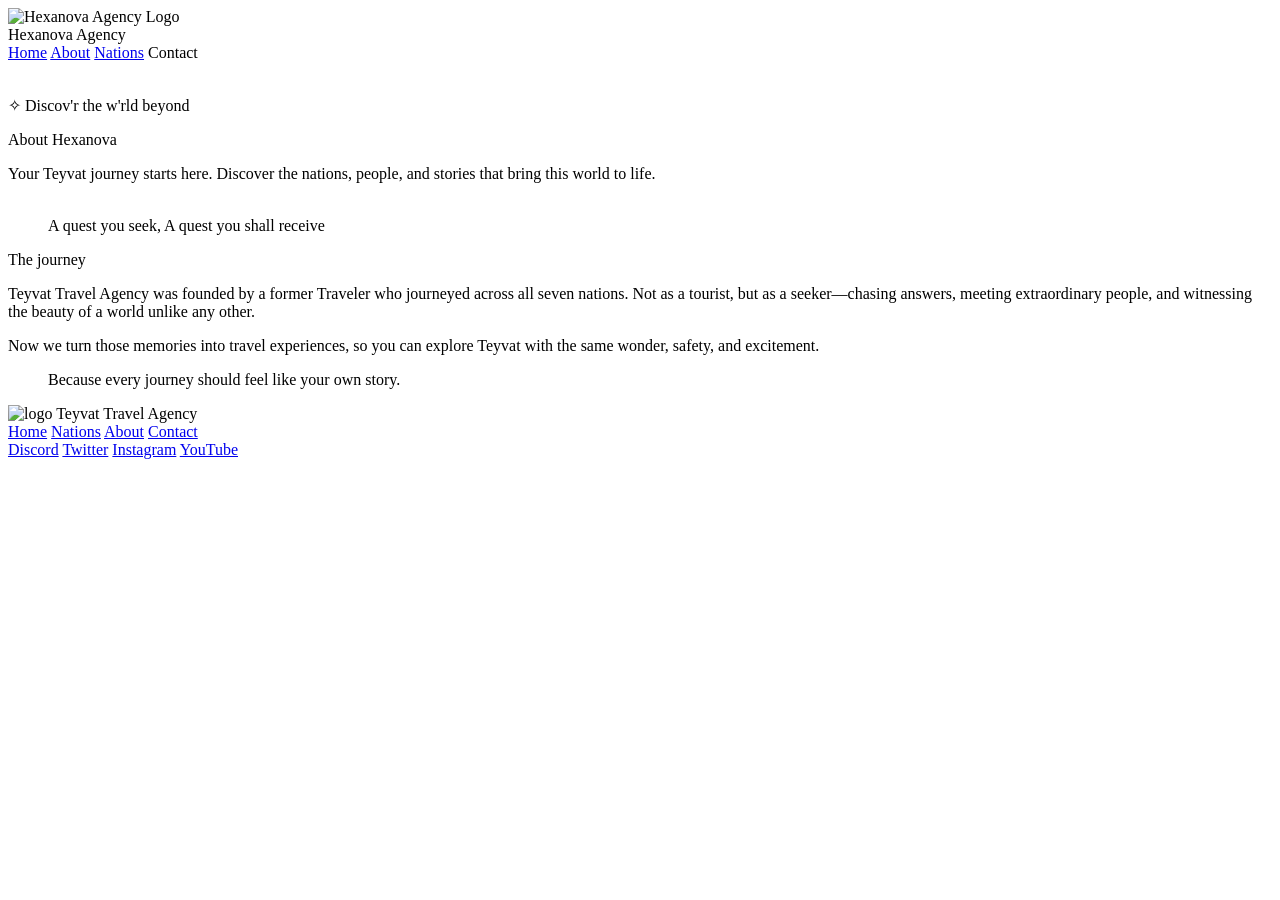
==== about.html @ fe8f66ab "i-forgot-to-push" ====
<!DOCTYPE html>
<html lang="en">

<head>
    <meta charset="UTF-8">
    <meta name="viewport" content="width=device-width, initial-scale=1.0">
    <meta name="view-transition" content="same-origin">

    <link rel="stylesheet" href="css/about.css">

    <title>About | Hexanova Agency</title>
</head>

<body>

    <!-- Header -->
    <header class="About">

        <div>
            <img src="images/logo.png" alt="Hexanova Agency Logo" class="logo">
        </div>

        <div class="header-text">
            Hexanova Agency
        </div>

        <nav class="nav">
            <a href="index.html">Home</a>
            <a href="about.html">About</a>
            <a href="index.html#nations">Nations</a>
            <span>Contact</span>
        </nav>

    </header>


    <!-- About Hero -->
    <section class="About">
        <svg width="0" height="0" style="position:absolute" aria-hidden="true">
         <clipPath id="waveClip" clipPathUnits="objectBoundingBox">
            <path d="M0,0 H1 V0.95
             C0.83,1 0.67,0.9 0.5,0.95
             C0.33,0.99 0.17,0.92 0,0.96 Z"/>
         </clipPath>
        </svg>

        <img src="images/Aether_Genshin_Impact.webp" alt="" height="400px" class="aboutimg">

        <div class="about-content">

            <p class="subText">
                ✧ Discov'r the w'rld beyond
            </p>

            <p class="Title">
                About Hexanova
            </p>

            <p class="text">
                Your Teyvat journey starts here. Discover the nations, people, and stories that bring this world to life.
            </p>
            

        </div>

    </section>



    <section class="howitbegan">
        <div class="story">
            <figure class="pola">
                <img src="images\thumb-150-297896.webp" alt="">
                <figcaption>A quest you seek, A quest you shall receive</figcaption>
            </figure>

            <div class="text">
                <p class="titletitle">The journey</p>
                <p>Teyvat Travel Agency was founded by a former Traveler who journeyed across all seven nations. 
                Not as a tourist, but as a seeker—chasing answers, meeting extraordinary people, and witnessing the beauty of a world unlike any other.</p>

                <p>Now we turn those memories into travel experiences, so you can explore Teyvat with the same wonder, safety, and excitement.</p>    

                <blockquote>Because every journey should feel like your own story.</blockquote>
            </div>


        </div>  
            
        <footer>
        <div class="foot-left">
            <img src="images/HomepageIMG/Logo.png" alt="logo">
            <span>Teyvat Travel Agency</span>
        </div>

        <nav class="foot-nav" aria-label="Main navigation">
            <a href="index.html">Home</a>
            <a href="Package.html">Nations</a>
            <a href="about.html">About</a>
            <a href="contact.html">Contact</a>
        </nav>
        
        <nav class="foot-socials" aria-label="Social media">
            <a href="https://discord.com/">Discord</a>
            <a href="https://twitter.com/">Twitter</a>
            <a href="https://www.instagram.com/">Instagram</a>
            <a href="https://www.youtube.com/">YouTube</a>
        </nav>
        </footer>
    </section>







</body>
</html>
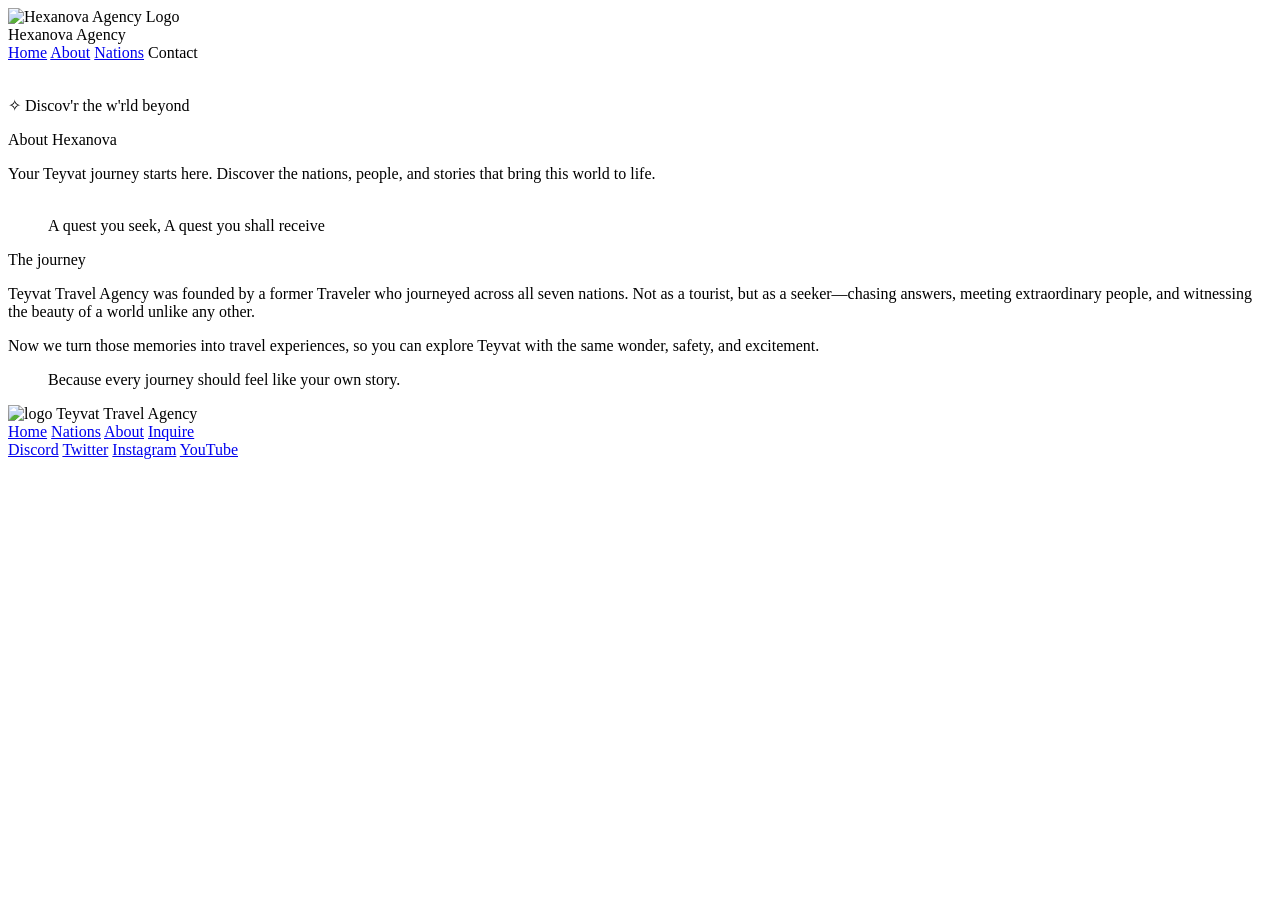
==== commit d8905634: "bug fix" ====
--- a/about.html
+++ b/about.html
@@ -97,7 +97,7 @@
             <a href="index.html">Home</a>
             <a href="Package.html">Nations</a>
             <a href="about.html">About</a>
-            <a href="contact.html">Contact</a>
+            <a href="../inquire.html" class="linkpage">Inquire</a>
         </nav>
         
         <nav class="foot-socials" aria-label="Social media">
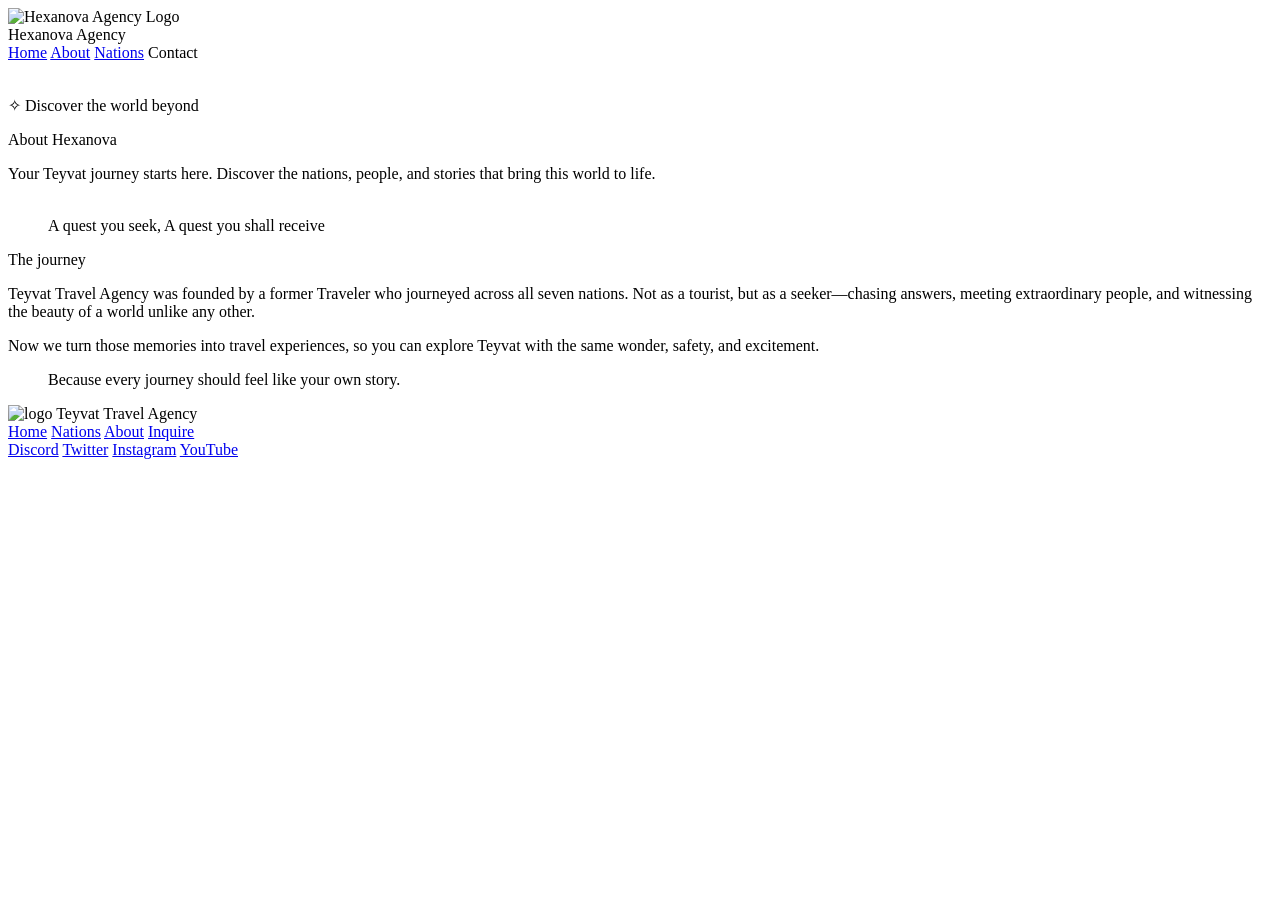
==== commit 6bc32a62: "Update about.html" ====
--- a/about.html
+++ b/about.html
@@ -49,7 +49,7 @@
         <div class="about-content">
 
             <p class="subText">
-                ✧ Discov'r the w'rld beyond
+                ✧ Discover the world beyond
             </p>
 
             <p class="Title">
@@ -116,4 +116,4 @@
 
 
 </body>
-</html>+</html>
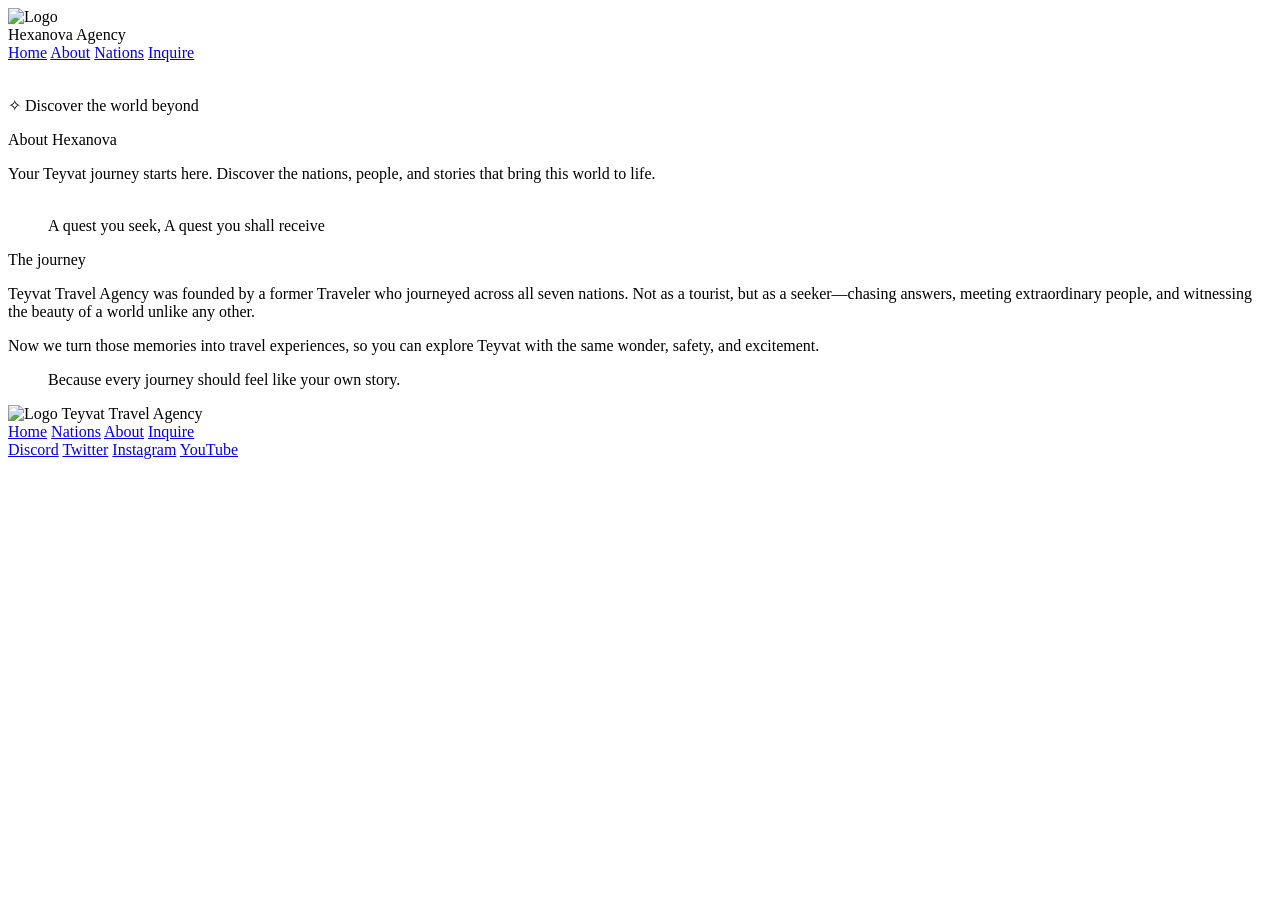
==== commit 7b72bb7d: "Update header and footer logos in about.html" ====
--- a/about.html
+++ b/about.html
@@ -14,23 +14,19 @@
 <body>
 
     <!-- Header -->
-    <header class="About">
-
-        <div>
-            <img src="images/logo.png" alt="Hexanova Agency Logo" class="logo">
+    <header class="Homepage">
+        <div class="logo">
+            <img src="images/Compass.webp" alt="Logo" class="logo">
         </div>
-
         <div class="header-text">
-            Hexanova Agency
+        Hexanova Agency
         </div>
-
         <nav class="nav">
-            <a href="index.html">Home</a>
-            <a href="about.html">About</a>
-            <a href="index.html#nations">Nations</a>
-            <span>Contact</span>
+                <a href="index.html">Home</a>
+                <a href="about.html">About</a>
+                <a href="index.html#nations">Nations</a>
+                <a href="inquire.html">Inquire</a>     
         </nav>
-
     </header>
 
 
@@ -89,7 +85,7 @@
             
         <footer>
         <div class="foot-left">
-            <img src="images/HomepageIMG/Logo.png" alt="logo">
+            <img src="images/Compass.webp" alt="Logo" class="logo">
             <span>Teyvat Travel Agency</span>
         </div>
 
